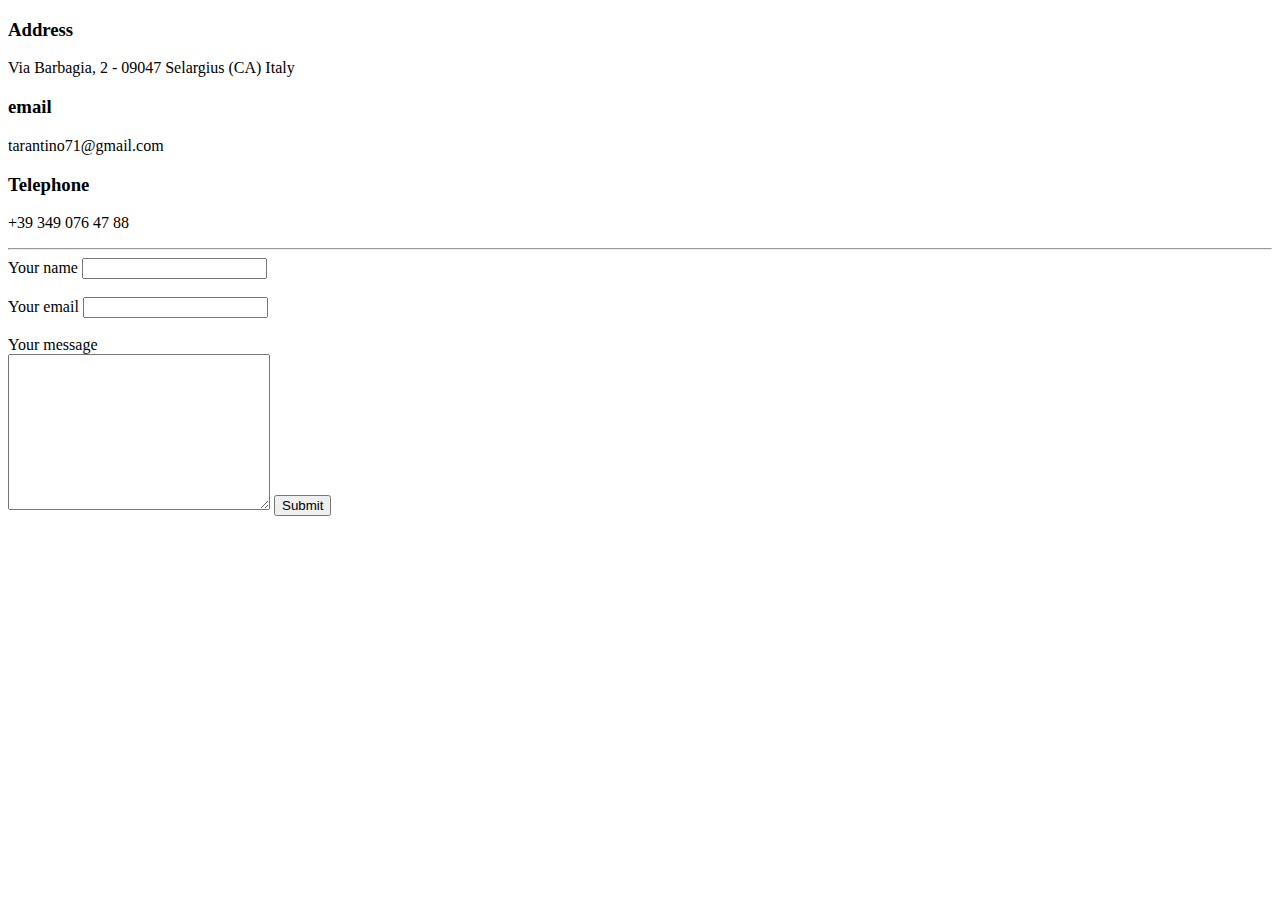
==== contact me.html @ ae59bee3 "Add files via upload" ====
<!DOCTYPE html>
<html lang="en" dir="ltr">

<head>
  <meta charset="utf-8">
  <title>Contacts</title>
</head>

<body>
  <h3><strong>Address</strong></h3>
  <p>Via Barbagia, 2 - 09047 Selargius (CA) Italy</p>
  <h3><strong>email</strong></h3>
  <p>tarantino71@gmail.com</p>
  <h3><strong>Telephone</strong></h3>
  <p>+39 349 076 47 88</p>
  <hr>
  <form action="mailto:tarantino71@gmail.com" method="post" enctype="text/plain">
    <label>Your name</label>
    <input type="text" name="Your name" value=""><br><br>
    <label>Your email</label>
    <input type="email" name="Your email" value=""><br><br>
    <label>Your message</label><br>
    <textarea name="Your message" rows="10" cols="30"></textarea>
    <input type="submit" name="">


  </form>
</body>

</html>
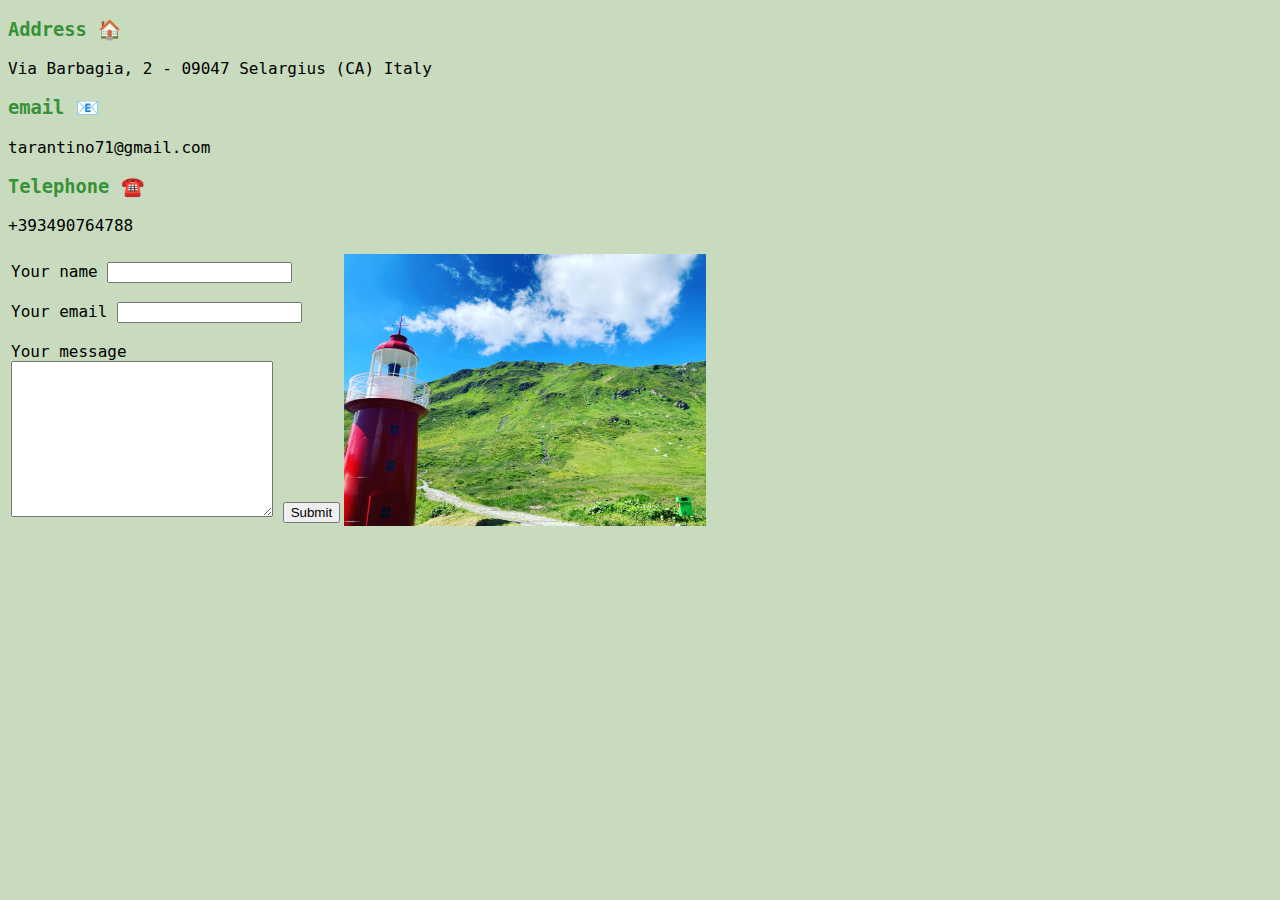
==== commit 8cd01983: "Add files via upload" ====
--- a/contact me.html
+++ b/contact me.html
@@ -1,5 +1,6 @@
 <!DOCTYPE html>
 <html lang="en" dir="ltr">
+<link rel="stylesheet" href="css/styles.css">
 
 <head>
   <meta charset="utf-8">
@@ -7,24 +8,30 @@
 </head>
 
 <body>
-  <h3><strong>Address</strong></h3>
+  <h3><strong>Address 🏠</strong></h3>
   <p>Via Barbagia, 2 - 09047 Selargius (CA) Italy</p>
-  <h3><strong>email</strong></h3>
-  <p>tarantino71@gmail.com</p>
-  <h3><strong>Telephone</strong></h3>
-  <p>+39 349 076 47 88</p>
-  <hr>
-  <form action="mailto:tarantino71@gmail.com" method="post" enctype="text/plain">
-    <label>Your name</label>
-    <input type="text" name="Your name" value=""><br><br>
-    <label>Your email</label>
-    <input type="email" name="Your email" value=""><br><br>
-    <label>Your message</label><br>
-    <textarea name="Your message" rows="10" cols="30"></textarea>
-    <input type="submit" name="">
+  <h3><strong>email 📧 </strong></h3>
+  <p>tarantino71@gmail.com </p>
+  <h3><strong>Telephone ☎️ </strong></h3>
+  <p>+393490764788</p>
 
+  <table cellSpacing cellSpacing="20">
+    <tr>
+      <td>
+        <form action="mailto:tarantino71@gmail.com" method="post" enctype="text/plain">
+          <label>Your name</label>
+          <input type="text" name="Your name " value=""><br><br>
+          <label>Your email</label>
+          <input type="email" name="Your email " value=""><br><br>
+          <label>Your message</label><br>
+          <textarea name="Your message" rows="10" cols="30"></textarea>
+          <input type="submit" name="">
+        </form>
+      </td>
+      <td><img src="farol.png" alt="farol"></td>
 
-  </form>
+    </tr>
+  </table>
 </body>
 
 </html>
--- a/css/styles.css
+++ b/css/styles.css
@@ -0,0 +1,18 @@
+body {
+  background-color: #C8DBBE;
+  font-family: monospace;
+  font-size: 16px;
+}
+
+
+hr {
+  border-top: 7px dotted grey;
+  border-left-style: none;
+  border-right-style: none;
+  border-bottom: none;
+  width: 26%;
+}
+
+h1, h3 {
+  color: #379237;
+}
